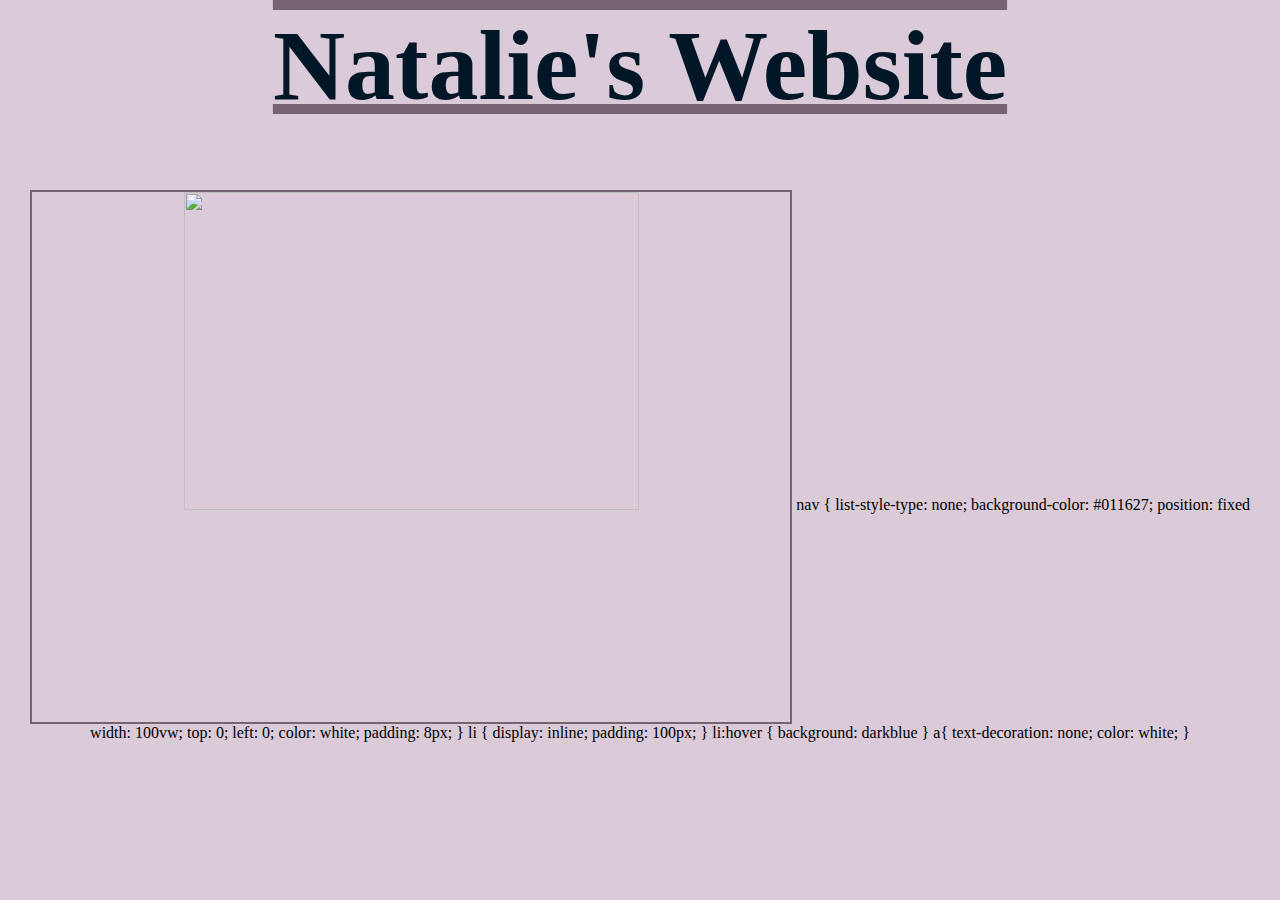
==== index.html @ a1ad1223 "adding the navigation bar" ====
<html>

   <head>
      <title> Natalie's Website </title>
  </head>
  
  <style>

h1 {
  color: #011627;
  font-size: 100px;
  text-align: center; 
    text-decoration-line: overline underline;
   text-decoration-color: #776472;
  text-decoration-thickness: 10px;
}
body {
  background-color: #DBCBD8;
}

img {
  width: 60%;
  border: solid #776472 2px;
}

h1:hover {
  color: #776472;
}
  </style>

   <body>
    <h1> Natalie's Website </h1>
    
    <center>
    <img src="https://th.bing.com/th/id/OIP.ItOdp6eWHxB2ZCJvxojnCQHaFj?rs=1&pid=ImgDetMain">
    
    
  </body>
    
</html>

nav {
  list-style-type: none;
  background-color: #011627;
  position: fixed
  width: 100vw;
  top: 0;
  left: 0;
  color: white;
  padding: 8px;
}

li {
  display: inline;
  padding: 100px;
}

li:hover {
  background: darkblue
}

a{
  text-decoration: none;
  color: white;
}
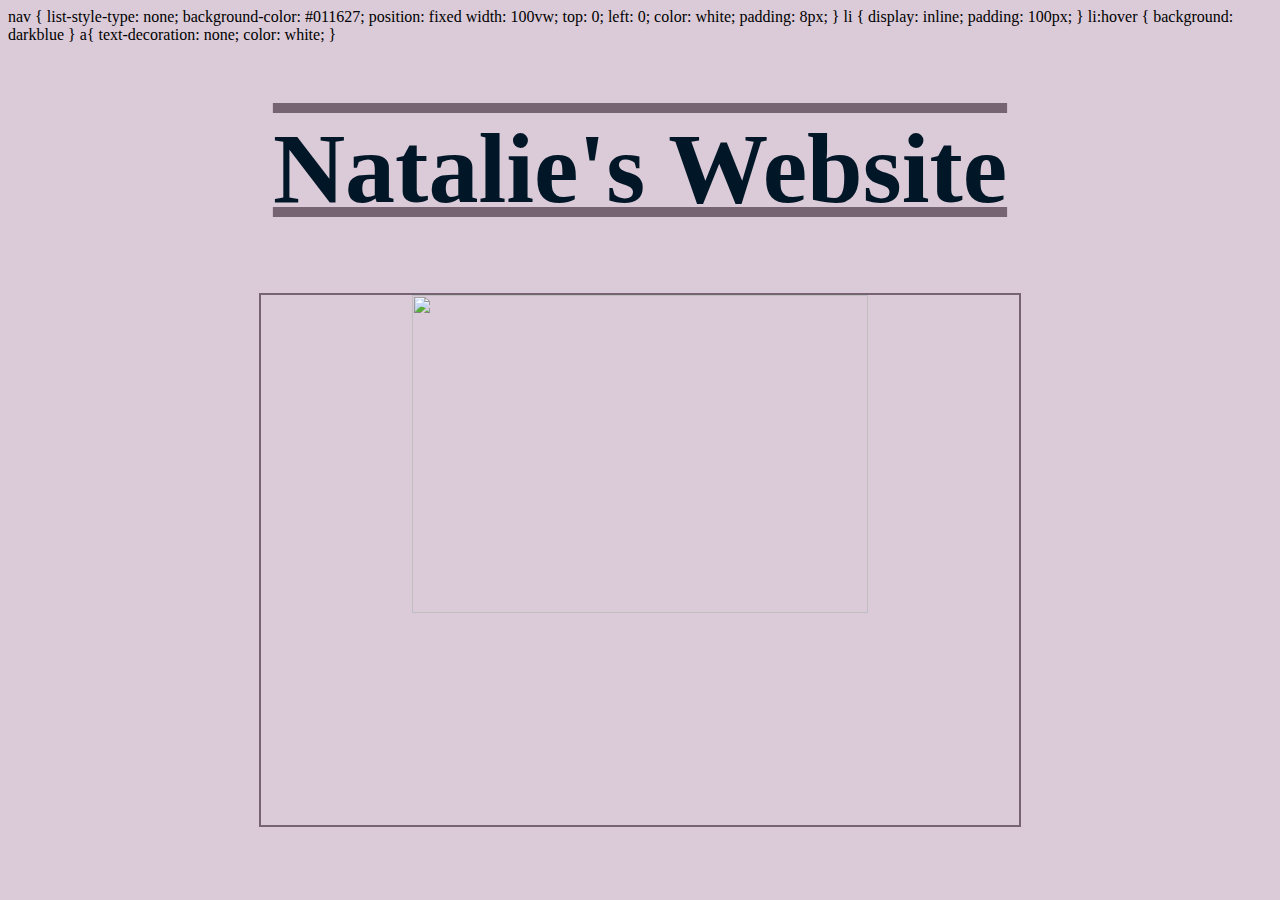
==== commit 13d10780: "correcting the nav" ====
--- a/index.html
+++ b/index.html
@@ -1,5 +1,30 @@
 <html>
 
+nav {
+  list-style-type: none;
+  background-color: #011627;
+  position: fixed
+  width: 100vw;
+  top: 0;
+  left: 0;
+  color: white;
+  padding: 8px;
+}
+
+li {
+  display: inline;
+  padding: 100px;
+}
+
+li:hover {
+  background: darkblue
+}
+
+a{
+  text-decoration: none;
+  color: white;
+}
+   
    <head>
       <title> Natalie's Website </title>
   </head>
@@ -38,28 +63,3 @@
   </body>
     
 </html>
-
-nav {
-  list-style-type: none;
-  background-color: #011627;
-  position: fixed
-  width: 100vw;
-  top: 0;
-  left: 0;
-  color: white;
-  padding: 8px;
-}
-
-li {
-  display: inline;
-  padding: 100px;
-}
-
-li:hover {
-  background: darkblue
-}
-
-a{
-  text-decoration: none;
-  color: white;
-}
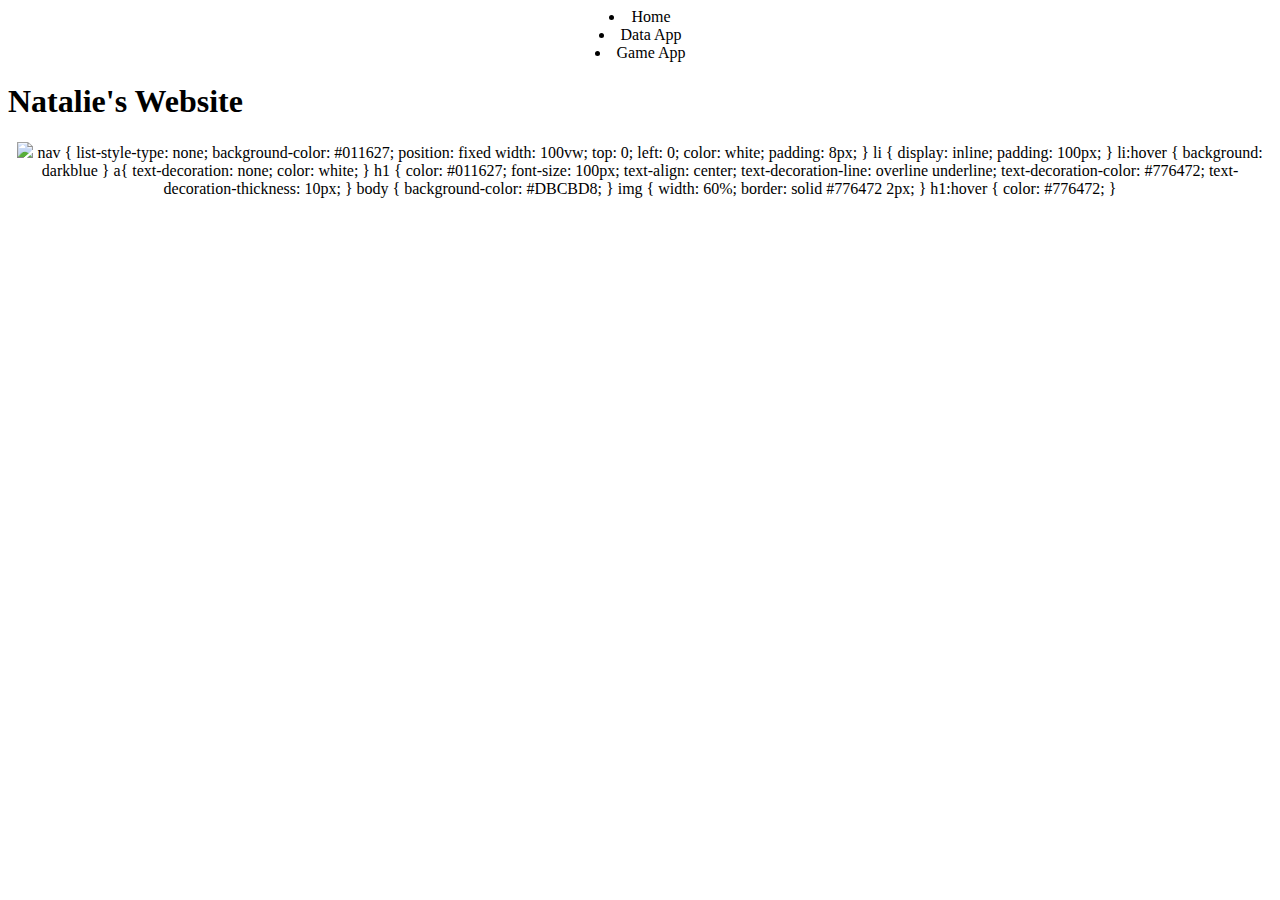
==== commit 8d753f9e: "copy and paste from github" ====
--- a/index.html
+++ b/index.html
@@ -1,4 +1,25 @@
 <html>
+  
+  <nav>
+  <center>
+  <li> Home </li>
+  <li> Data App </li>
+  <li> Game App </li>
+ 
+  </nav>
+    
+  <head>
+      <title> Natalie's Website </title>
+  </head>
+  <body>
+    <h1> Natalie's Website </h1>
+    
+    <center>
+    <img src="https://th.bing.com/th/id/OIP.ItOdp6eWHxB2ZCJvxojnCQHaFj?rs=1&pid=ImgDetMain">
+    
+    
+  </body>
+</html>
 
 nav {
   list-style-type: none;
@@ -24,12 +45,6 @@
   text-decoration: none;
   color: white;
 }
-   
-   <head>
-      <title> Natalie's Website </title>
-  </head>
-  
-  <style>
 
 h1 {
   color: #011627;
@@ -39,6 +54,7 @@
    text-decoration-color: #776472;
   text-decoration-thickness: 10px;
 }
+
 body {
   background-color: #DBCBD8;
 }
@@ -51,15 +67,3 @@
 h1:hover {
   color: #776472;
 }
-  </style>
-
-   <body>
-    <h1> Natalie's Website </h1>
-    
-    <center>
-    <img src="https://th.bing.com/th/id/OIP.ItOdp6eWHxB2ZCJvxojnCQHaFj?rs=1&pid=ImgDetMain">
-    
-    
-  </body>
-    
-</html>
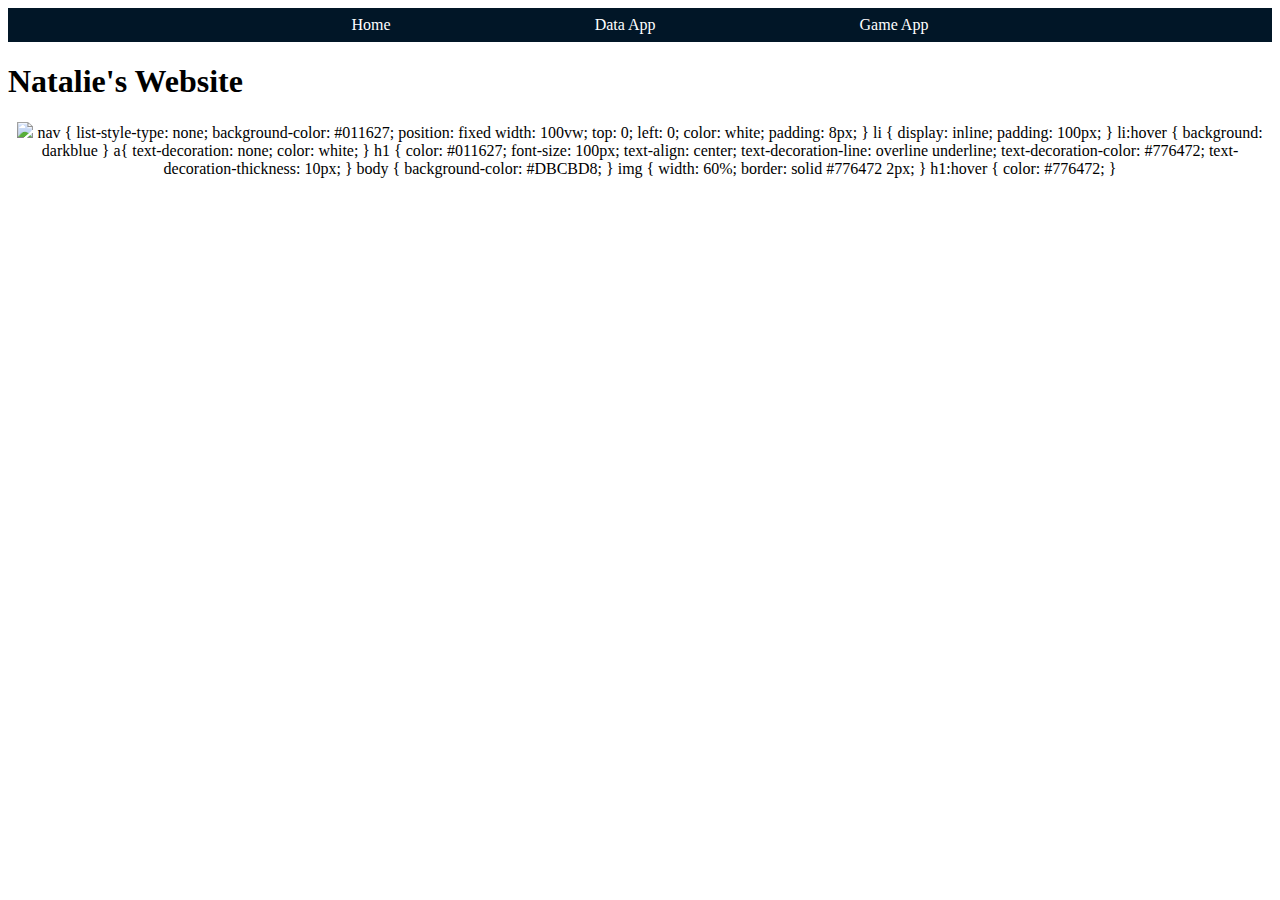
==== commit 112d8b3f: "add head" ====
--- a/index.html
+++ b/index.html
@@ -1,3 +1,5 @@
+<head> <link rel="stylesheet" href="style.css">
+  </head>
 <html>
   
   <nav>
--- a/style.css
+++ b/style.css
@@ -0,0 +1,23 @@
+nav {
+  list-style-type: none;
+  background-color: #011627;
+  position: fixed
+  width: 100vw;
+  top: 0;
+  left: 0;
+  color: white;
+  padding: 8px;
+}
+
+li {
+  display: inline;
+  padding: 100px;
+}
+
+li:hover {
+  background: darkblue
+}
+a{
+  text-decoration: none;
+  color: white;
+}
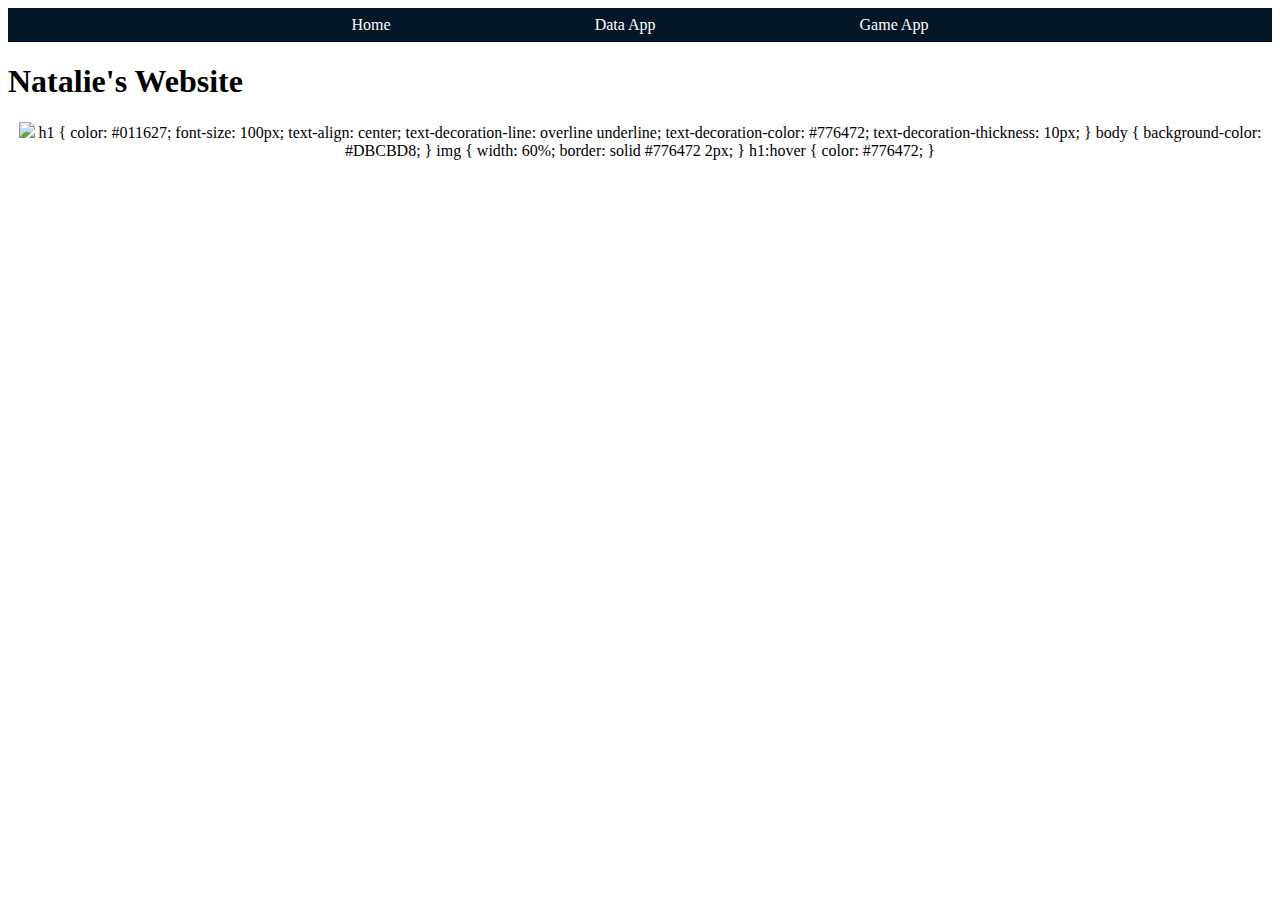
==== commit caf0bf0f: "Update index.html" ====
--- a/index.html
+++ b/index.html
@@ -23,30 +23,6 @@
   </body>
 </html>
 
-nav {
-  list-style-type: none;
-  background-color: #011627;
-  position: fixed
-  width: 100vw;
-  top: 0;
-  left: 0;
-  color: white;
-  padding: 8px;
-}
-
-li {
-  display: inline;
-  padding: 100px;
-}
-
-li:hover {
-  background: darkblue
-}
-
-a{
-  text-decoration: none;
-  color: white;
-}
 
 h1 {
   color: #011627;
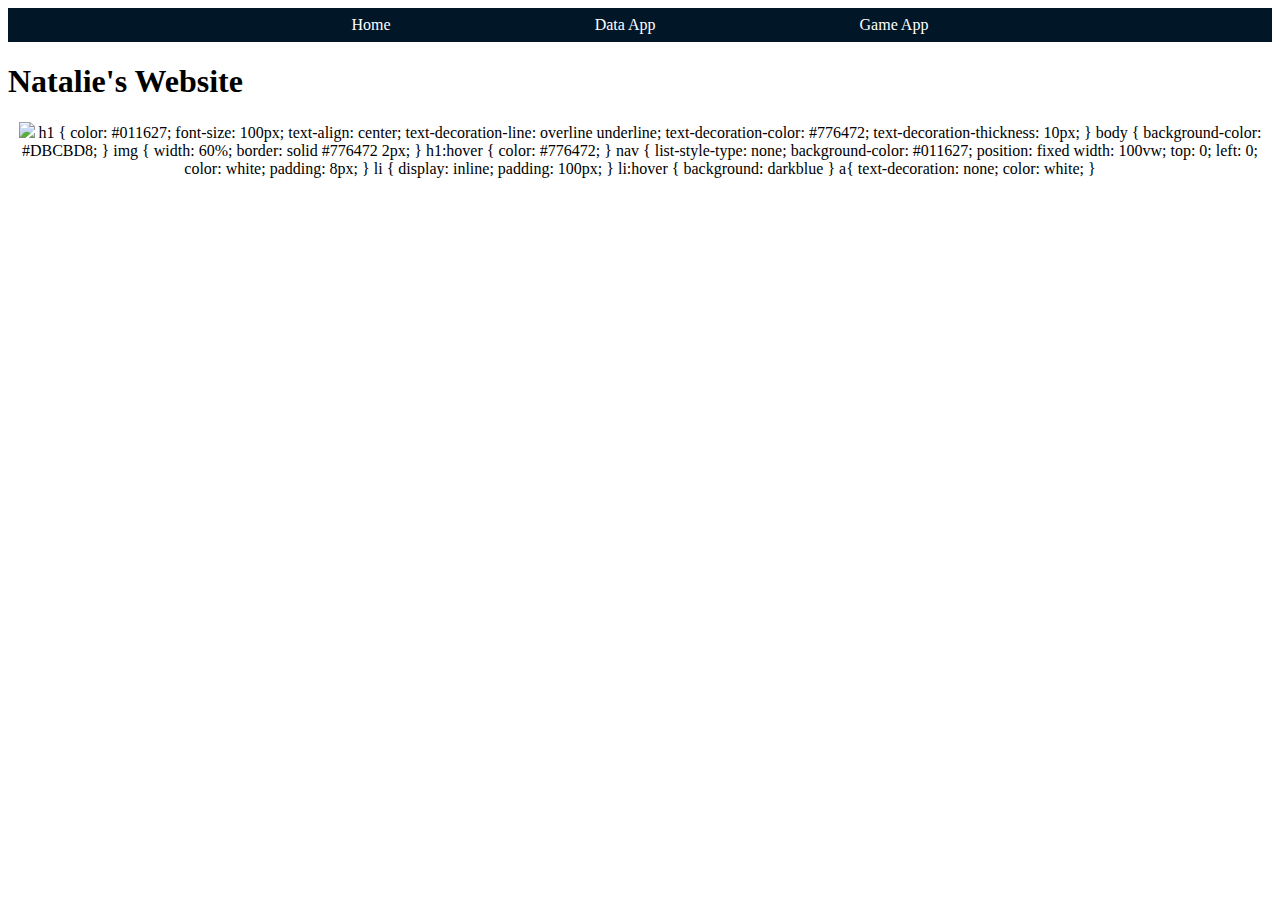
==== commit 81e415d7: "Update index.html" ====
--- a/index.html
+++ b/index.html
@@ -45,3 +45,26 @@
 h1:hover {
   color: #776472;
 }
+nav {
+  list-style-type: none;
+  background-color: #011627;
+  position: fixed
+  width: 100vw;
+  top: 0;
+  left: 0;
+  color: white;
+  padding: 8px;
+}
+
+li {
+  display: inline;
+  padding: 100px;
+}
+
+li:hover {
+  background: darkblue
+}
+a{
+  text-decoration: none;
+  color: white;
+}
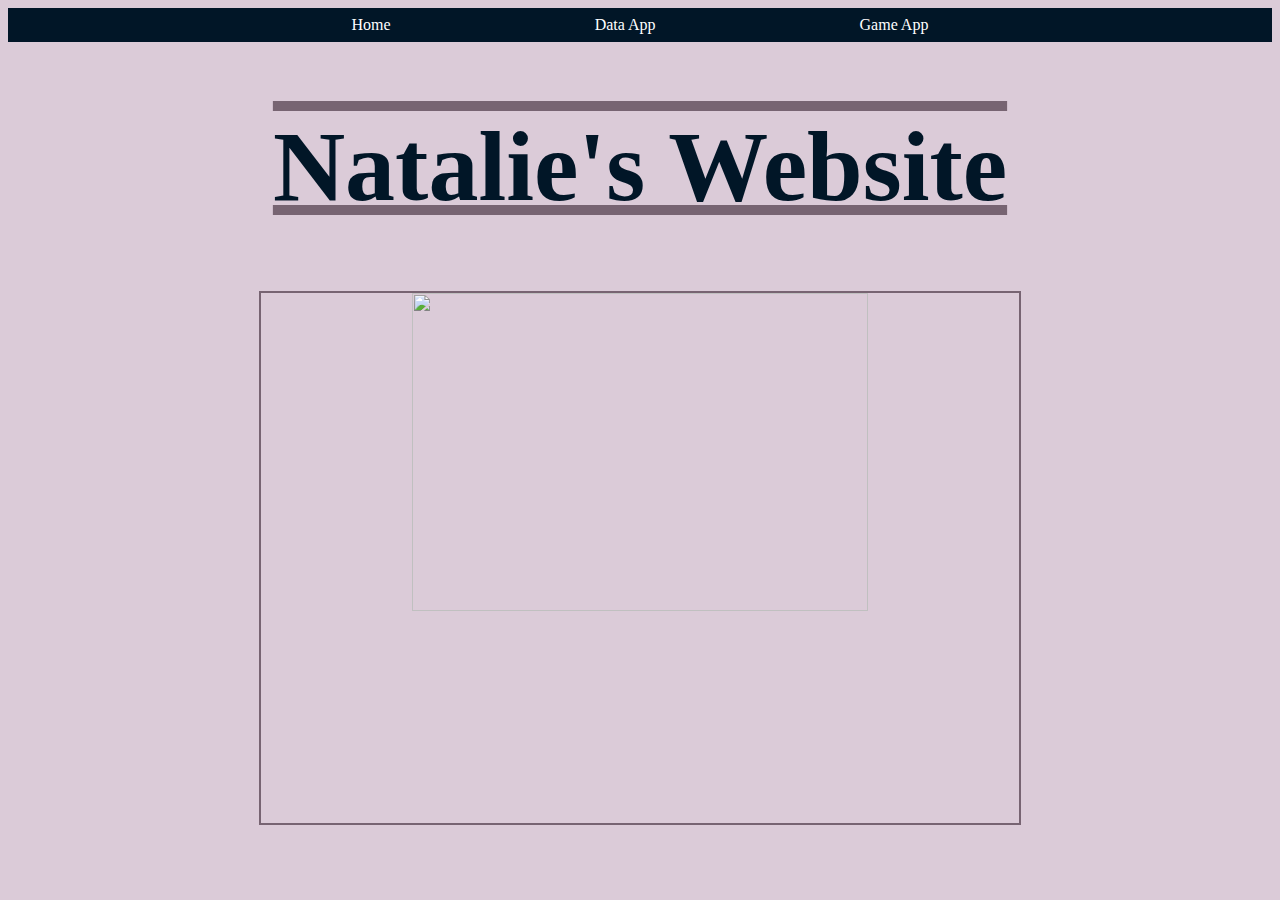
==== commit d364f534: "Update index.html" ====
--- a/index.html
+++ b/index.html
@@ -1,29 +1,12 @@
 <head> <link rel="stylesheet" href="style.css">
   </head>
 <html>
-  
-  <nav>
-  <center>
-  <li> Home </li>
-  <li> Data App </li>
-  <li> Game App </li>
- 
-  </nav>
     
   <head>
       <title> Natalie's Website </title>
   </head>
-  <body>
-    <h1> Natalie's Website </h1>
-    
-    <center>
-    <img src="https://th.bing.com/th/id/OIP.ItOdp6eWHxB2ZCJvxojnCQHaFj?rs=1&pid=ImgDetMain">
-    
-    
-  </body>
-</html>
 
-
+  <style>
 h1 {
   color: #011627;
   font-size: 100px;
@@ -68,3 +51,22 @@
   text-decoration: none;
   color: white;
 }
+</style>
+  
+  <body>
+     <nav>
+  <center>
+  <li> Home </li>
+  <li> Data App </li>
+  <li> Game App </li>
+ 
+  </nav>
+    <h1> Natalie's Website </h1>
+    
+    <center>
+    <img src="https://th.bing.com/th/id/OIP.ItOdp6eWHxB2ZCJvxojnCQHaFj?rs=1&pid=ImgDetMain">
+    
+  
+  </body>
+</html>
+
